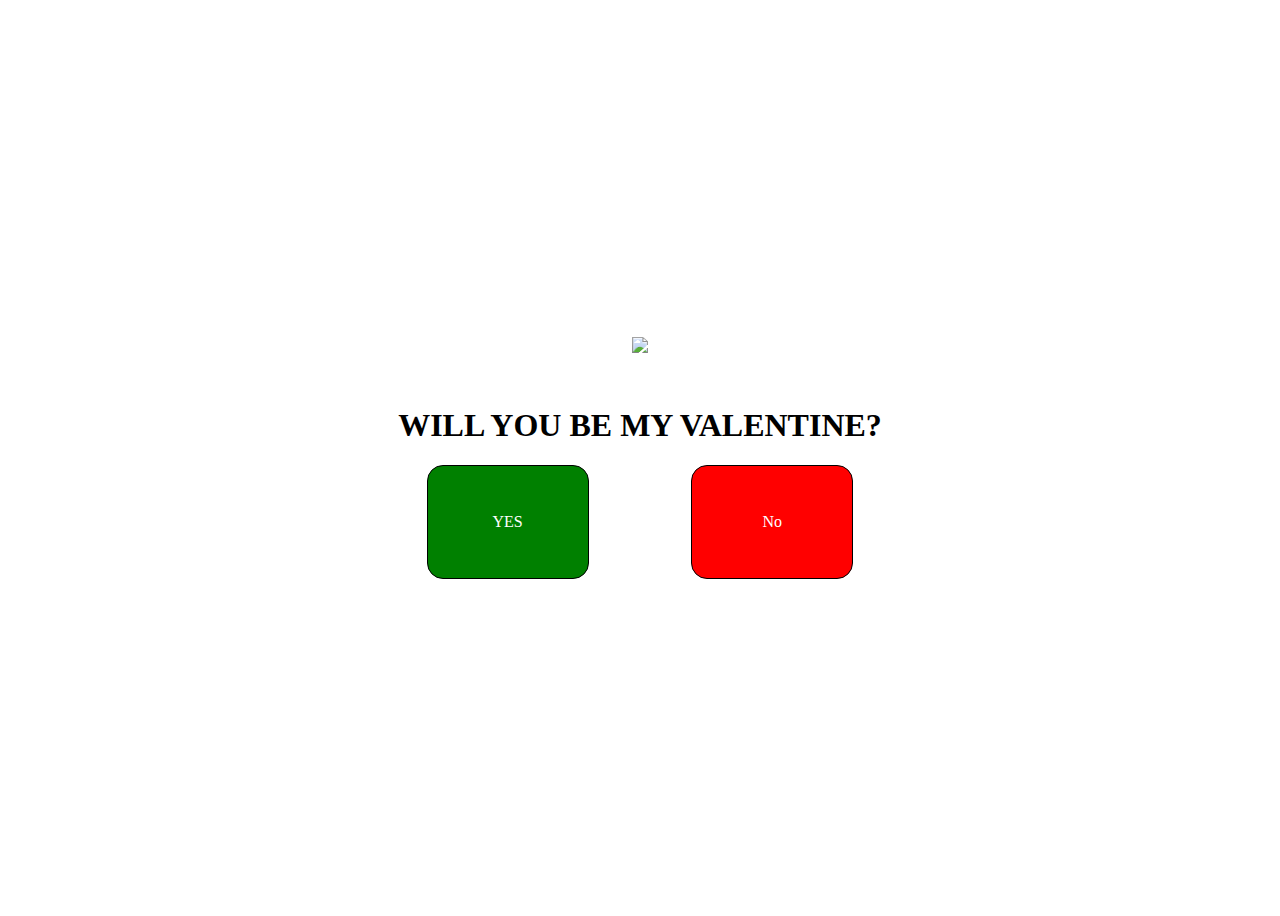
==== index.html @ 0142aeb1 "Vday" ====
<!DOCTYPE html>
<html lang="en">
<head>
    <meta charset="UTF-8">
    <meta name="viewport" content="width=device-width, initial-scale=1.0">
    <title>Document</title>
    <link rel="stylesheet" href="style.css"/>
</head>
<body>
    <img class = "img" src = "https://gifdb.com/images/high/cute-love-bear-roses-ou7zho5oosxnpo6k.gif"/>
    <h1>WILL YOU BE MY VALENTINE?</h1>
    <div class = "butoane">
        <a href="raspuns.html" id="da" class="butonDa">YES</a>
        <button onclick = "no()" id = "nu" class="butonNu">No</button>
    </div>
</body>
<script src = "script.js"></script>
</html>
---- style.css ----
body{
    display: flex;
    justify-content: center;
    align-items: center;
    flex-direction: column;
    height: 100vh;
}
.img{
    max-width: 20%;
    margin-bottom: 2em;
}
.butoane{
    display: flex;
    width: 50%;
    justify-content: space-evenly;
}
.butonNu{
    all:unset;
    background-color: red;
    color: white;
    min-width: 10em;
    height:7em;
    border:1px solid black;
    border-radius: 1em;
    text-align: center;
    cursor: pointer;
}
.butonDa{
    all:unset;
    display: flex;
    justify-content: center;
    align-items: center;
    background-color: green;
    color: white;
    min-width: 10em;
    height:7em;
    border:1px solid black;
    border-radius: 1em;
    text-align: center;
    cursor: pointer;
    vertical-align: middle;
}
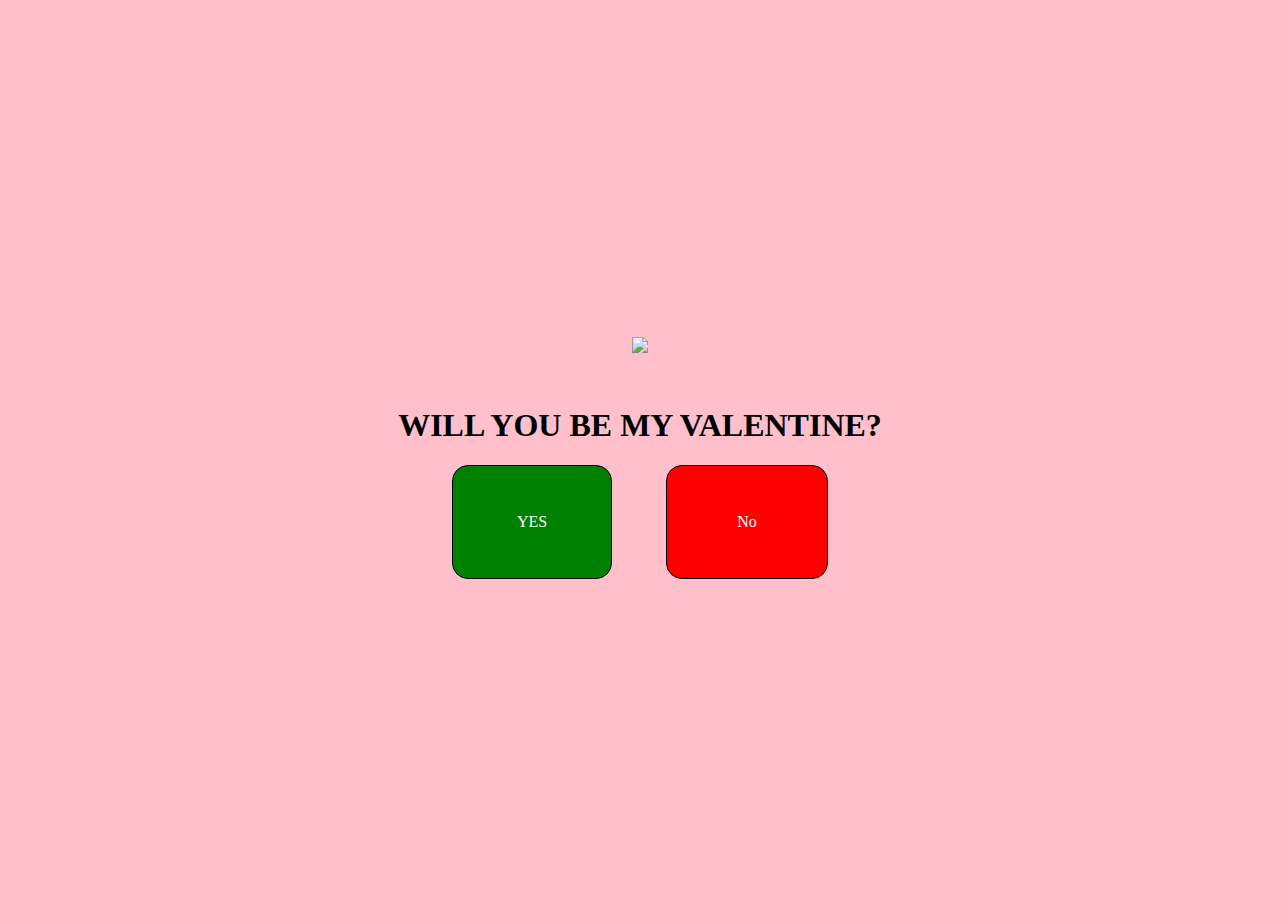
==== commit f9702b20: "phone compatibility" ====
--- a/index.html
+++ b/index.html
@@ -7,12 +7,15 @@
     <link rel="stylesheet" href="style.css"/>
 </head>
 <body>
-    <img class = "img" src = "https://gifdb.com/images/high/cute-love-bear-roses-ou7zho5oosxnpo6k.gif"/>
-    <h1>WILL YOU BE MY VALENTINE?</h1>
-    <div class = "butoane">
-        <a href="raspuns.html" id="da" class="butonDa">YES</a>
-        <button onclick = "no()" id = "nu" class="butonNu">No</button>
+    <div class="container">
+        <img class = "img" src = "https://gifdb.com/images/high/cute-love-bear-roses-ou7zho5oosxnpo6k.gif"/>
+        <h1>WILL YOU BE MY VALENTINE?</h1>
+        <div class = "butoane">
+            <a href="raspuns.html" id="da" class="butonDa">YES</a>
+            <button onclick = "no()" id = "nu" class="butonNu">No</button>
+        </div>
     </div>
+    
 </body>
 <script src = "script.js"></script>
 </html>--- a/style.css
+++ b/style.css
@@ -4,14 +4,22 @@
     align-items: center;
     flex-direction: column;
     height: 100vh;
+    font-family: Cambria, Cochin, Georgia, Times, 'Times New Roman', serif;
+    background-color: pink;
+}
+.container{
+    display: flex;
+    justify-content: center;
+    align-items: center;
+    flex-direction: column;
 }
 .img{
-    max-width: 20%;
+    max-width: 60%;
     margin-bottom: 2em;
 }
 .butoane{
     display: flex;
-    width: 50%;
+    width: 100%;
     justify-content: space-evenly;
 }
 .butonNu{
@@ -25,18 +33,22 @@
     text-align: center;
     cursor: pointer;
 }
-.butonDa{
-    all:unset;
+.butonDa {
+    all: unset;
     display: flex;
     justify-content: center;
     align-items: center;
     background-color: green;
     color: white;
+    aspect-ratio: 10 / 7;
     min-width: 10em;
-    height:7em;
-    border:1px solid black;
+    height: auto;
+    border: 1px solid black;
     border-radius: 1em;
     text-align: center;
     cursor: pointer;
-    vertical-align: middle;
-}+    box-sizing: border-box;
+}
+h1{
+    text-align: center;
+}
